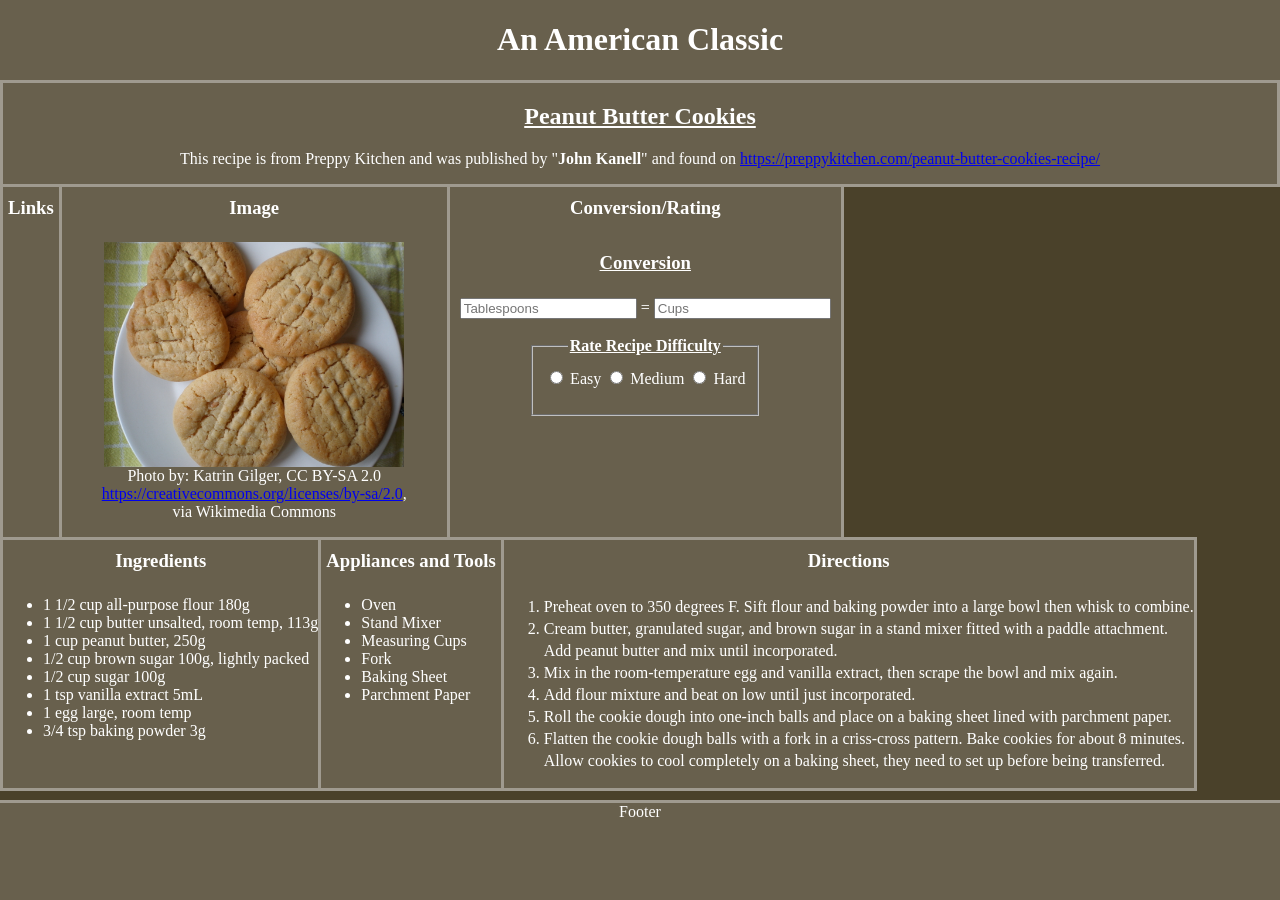
==== index.html @ 4d4579b2 "Fixed directory" ====
<html lang="en">
<head>
    <meta charset="UTF-8">
    <meta name="viewport" content="width=device-width, initial-scale=1.0">
    <link rel="stylesheet" href="css/style.css">
    <title>CA5-CSS-Layout</title>
</head>
<body>
    <div class="container-fluid">
        <div id="wrap">
            <div class="row">
                <div class="col" style="width: 100%;text-align: center; padding: 0%;margin-top: 0px;border: 0;"><h1><!-- Header -->An American Classic</h1>
                </div>
            </div>
            <div class="row">
                <div class="col" style="width: 100%;text-align: center; padding: 0%;">
                    <h2><u>
                    Peanut Butter Cookies
                    </u></h2>
                    <p>This recipe is from Preppy Kitchen and was published by "<strong>John Kanell</strong>" and found on
                    <a href="https://preppykitchen.com/peanut-butter-cookies-recipe/">https://preppykitchen.com/peanut-butter-cookies-recipe/</a>
                    </p>
                </div>
            </div>
            <div class="row">
                <div class="col" style="border-top: 0;border-bottom: 0;"><h3>Links</h3></div>
                <div class="col" style="border-top: 0;border: 0;"><h3>Image</h3>
                    <figure>
                        <img src=images/pbcookie.jpg class="center" alt="picture of scrumptious peanut butter cookies" style="width: 300px;height: auto;">
                        <figcaption style="text-align: center;">Photo by: Katrin Gilger, CC BY-SA 2.0<br> <a
                            href="https://creativecommons.org/licenses/by-sa/2.0">https://creativecommons.org/licenses/by-sa/2.0</a>, <br>via
                            Wikimedia Commons
                        </figcaption>
                    </figure>
                </div>
                <div class="col" style="border-top: 0;border-bottom: 0;"><h3>Conversion/Rating</h3>
                    <div class="formcontainer">
                        <div>
                            <h3><u>Conversion</u></h3>
                            <form style="margin: 10px;">
                                <input type="text" name="tablespoon" placeholder="Tablespoons"> = <input type="text" name="cup"placeholder="Cups">
                            </form>
                        </div>
                        <div>
                        <fieldset>
                            <legend style="line-height: 25pt;text-align: center;"><b><u>Rate Recipe Difficulty</u></b></legend>
                            <form>
                            <input type="radio" id="easy" name="difficulty">
                            <label for="easy">Easy</label>
                            <input type="radio" id="med" name="difficulty">
                            <label for="med">Medium</label>
                            <input type="radio" id="hard" name="difficulty">
                            <label for="hard">Hard</label>
                            </form>
                        </fieldset>
                        </div>
                    </div>
                </div>
            </div>
            <div class="row">
                <div class="col"><!-- Ingredients -->
                    <h3 style="text-align: center;">
                        Ingredients
                    </h3>
                    <ul>
                        <li>1 1/2 cup all-purpose flour 180g</li>
                        <li>1 1/2 cup butter unsalted, room temp, 113g</li>
                        <li>1 cup peanut butter, 250g</li>
                        <li>1/2 cup brown sugar 100g, lightly packed</li>
                        <li>1/2 cup sugar 100g</li>
                        <li>1 tsp vanilla extract 5mL</li>
                        <li>1 egg large, room temp
                        </li>
                        <li>3/4 tsp baking powder 3g</li>
                    </ul>
                </div>
                <div class="col" style="border-left: 0; border-right: 0;"><!-- Appliances -->
                    <h3 style="text-align: center;">
                    Appliances and Tools
                    </h3>
                    <ul>
                        <li>Oven</li>
                        <li>Stand Mixer</li>
                        <li>Measuring Cups</li>
                        <li>Fork</li>
                        <li>Baking Sheet</li>
                        <li>Parchment Paper</li>
                    </ul>
                </div>
                <div class="col"><!-- Directions -->
                    <h3 style="text-align: center;">
                    Directions
                    </h3>
                    <ol style="line-height: 22px;">
                    <li>Preheat oven to 350 degrees F. Sift flour and baking powder into a large bowl then whisk to combine.</li>
                    <li>Cream butter, granulated sugar, and brown sugar in a stand mixer fitted with a paddle attachment. <br>Add peanut butter and mix until incorporated.</li>
                    <li>Mix in the room-temperature egg and vanilla extract, then scrape the bowl and mix again.</li>
                    <li>Add flour mixture and beat on low until just incorporated.</li>
                    <li>Roll the cookie dough into one-inch balls and place on a baking sheet lined with parchment paper.</li>
                    <li>Flatten the cookie dough balls with a fork in a criss-cross pattern. Bake cookies for about 8 minutes. <br>Allow cookies to cool completely on a baking sheet, they need to set up before being transferred.</li>
                    </ol>
                </div>
            </div>
        </div>
    </div>
    <div id="Footer"><!-- Footer -->
        Footer
    </div>
</body>
</html>
---- css/style.css ----
/* Box def. */
html{
    background-color: #4A412A;
}

body{
    background: #4A412A;
    background-image: none;
    color: white;
    margin: 0%;
    padding: 0%;
    display: flex;
    flex-direction: column;
    height: 100vh;
}

* {
    box-sizing: border-box;
}

.container-fluid{
    flex: 1;
}

[class="row"]{
    display: flex;
}

[class="col"]{
    float: left;
    width: auto;
    word-wrap: break-word;
    text-align: left;
    background-color: #68604d;
    border: solid #9F9A8F;
}

.row:after {
    content: "";
    clear: both;
    display: block;
}

div {
    /* border: double cornflowerblue; */
}

/* End Box def. */
h3{
    margin-top: 5px;
    text-align: center;
    padding: 5px;
}

.formcontainer{
    display: flex;
    flex-direction: column;
    align-items: center;
    justify-content: center;
}

.center {
    display: block;
    margin-left: auto;
    margin-right: auto;
    width: 50%;
}

#wrap:after {
	clear:both;
	display:block;
	content:" ";
}

#footer {
	text-align:center;
	height: 100px;
	clear:both;
    background-color: #68604d;
    border-top: solid #9F9A8F;
}

#wrap {
	width:auto;
	margin:0 auto;
}
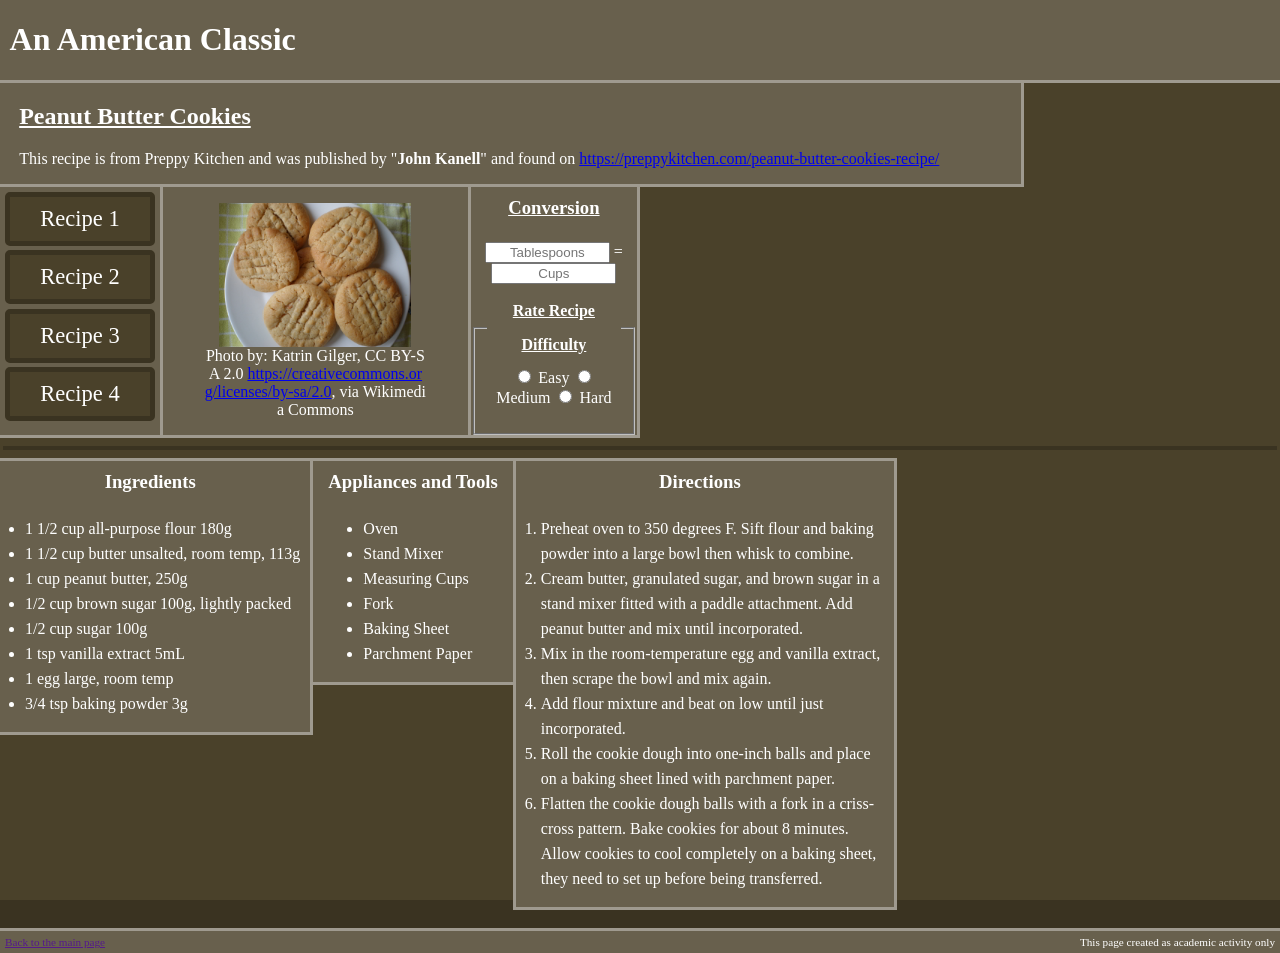
==== commit 5ecd5c74: "Layout changes" ====
--- a/index.html
+++ b/index.html
@@ -9,11 +9,11 @@
     <div class="container-fluid">
         <div id="wrap">
             <div class="row">
-                <div class="col" style="width: 100%;text-align: center; padding: 0%;margin-top: 0px;border: 0;"><h1><!-- Header -->An American Classic</h1>
+                <div class="col" style="width: 100%; padding-left: .75vw; margin-top: 0px; border-left: 0;border-right: 0;border-top: 0;"><h1><!-- Header -->An American Classic</h1>
                 </div>
             </div>
             <div class="row">
-                <div class="col" style="width: 100%;text-align: center; padding: 0%;">
+                <div class="col" style="width: 80vw; padding-left: 1.5vw;border-left: 0;border-top: 0;">
                     <h2><u>
                     Peanut Butter Cookies
                     </u></h2>
@@ -22,23 +22,28 @@
                     </p>
                 </div>
             </div>
-            <div class="row">
-                <div class="col" style="border-top: 0;border-bottom: 0;"><h3>Links</h3></div>
-                <div class="col" style="border-top: 0;border: 0;"><h3>Image</h3>
+            <div class="row" style="width: 50vw;">
+                <div class="col" style="border-left: 0;border-top: 0; padding: 5px;"><!-- <h3 style="margin-bottom: 0px;">Links</h3> -->
+                    <div class="linkbox"><div id="buttontext">Recipe 1</div></div>
+                    <div class="linkbox"><div id="buttontext">Recipe 2</div></div>
+                    <div class="linkbox"><div id="buttontext">Recipe 3</div></div>
+                    <div class="linkbox"><div id="buttontext">Recipe 4</div></div>
+                </div>
+                <div class="col" style="border-top: 0;border-left: 0;border-top: 0;border-right: 0;"><!-- <h3>Image</h3> -->
                     <figure>
-                        <img src=images/pbcookie.jpg class="center" alt="picture of scrumptious peanut butter cookies" style="width: 300px;height: auto;">
-                        <figcaption style="text-align: center;">Photo by: Katrin Gilger, CC BY-SA 2.0<br> <a
-                            href="https://creativecommons.org/licenses/by-sa/2.0">https://creativecommons.org/licenses/by-sa/2.0</a>, <br>via
+                        <img src=images/pbcookie.jpg class="center" alt="picture of scrumptious peanut butter cookies" style="width: 15vw;height: auto;">
+                        <figcaption style="text-align: center; word-break: break-all;">Photo by: Katrin Gilger, CC BY-SA 2.0 <a
+                            href="https://creativecommons.org/licenses/by-sa/2.0">https://creativecommons.org/licenses/by-sa/2.0</a>, via
                             Wikimedia Commons
                         </figcaption>
                     </figure>
                 </div>
-                <div class="col" style="border-top: 0;border-bottom: 0;"><h3>Conversion/Rating</h3>
+                <div class="col" style="border-top: 0;width: 35vw;text-align: center;"><!-- <h3>Conversion/Rating</h3> -->
                     <div class="formcontainer">
                         <div>
                             <h3><u>Conversion</u></h3>
                             <form style="margin: 10px;">
-                                <input type="text" name="tablespoon" placeholder="Tablespoons"> = <input type="text" name="cup"placeholder="Cups">
+                                <input type="text" name="tablespoon" placeholder="Tablespoons" style="width: 125px;text-align: center;"> = <input type="text" name="cup"placeholder="Cups" style="width: 125px;text-align: center;">
                             </form>
                         </div>
                         <div>
@@ -57,12 +62,13 @@
                     </div>
                 </div>
             </div>
-            <div class="row">
-                <div class="col"><!-- Ingredients -->
+            <hr style="width: 99.5%; height: 4px;" color="#3a3321">
+            <div class="row" style="display: block;">
+                <div class="col" style="border-left: 0;padding-right: 10px;"><!-- Ingredients -->
                     <h3 style="text-align: center;">
                         Ingredients
                     </h3>
-                    <ul>
+                    <ul style="line-height: 25px; padding-left:25px;">
                         <li>1 1/2 cup all-purpose flour 180g</li>
                         <li>1 1/2 cup butter unsalted, room temp, 113g</li>
                         <li>1 cup peanut butter, 250g</li>
@@ -74,11 +80,11 @@
                         <li>3/4 tsp baking powder 3g</li>
                     </ul>
                 </div>
-                <div class="col" style="border-left: 0; border-right: 0;"><!-- Appliances -->
+                <div class="col" style="border-left: 0; border-right: 0; padding-left: 10px; padding-right: 10px;"><!-- Appliances -->
                     <h3 style="text-align: center;">
                     Appliances and Tools
                     </h3>
-                    <ul>
+                    <ul style="line-height: 25px;">
                         <li>Oven</li>
                         <li>Stand Mixer</li>
                         <li>Measuring Cups</li>
@@ -87,24 +93,26 @@
                         <li>Parchment Paper</li>
                     </ul>
                 </div>
-                <div class="col"><!-- Directions -->
+                <div class="col" style="width: 30vw; padding-right: 10px;"><!-- Directions -->
                     <h3 style="text-align: center;">
                     Directions
                     </h3>
-                    <ol style="line-height: 22px;">
+                    <ol style="line-height: 25px; padding-left: 25px;">
                     <li>Preheat oven to 350 degrees F. Sift flour and baking powder into a large bowl then whisk to combine.</li>
-                    <li>Cream butter, granulated sugar, and brown sugar in a stand mixer fitted with a paddle attachment. <br>Add peanut butter and mix until incorporated.</li>
+                    <li>Cream butter, granulated sugar, and brown sugar in a stand mixer fitted with a paddle attachment. Add peanut butter and mix until incorporated.</li>
                     <li>Mix in the room-temperature egg and vanilla extract, then scrape the bowl and mix again.</li>
                     <li>Add flour mixture and beat on low until just incorporated.</li>
                     <li>Roll the cookie dough into one-inch balls and place on a baking sheet lined with parchment paper.</li>
-                    <li>Flatten the cookie dough balls with a fork in a criss-cross pattern. Bake cookies for about 8 minutes. <br>Allow cookies to cool completely on a baking sheet, they need to set up before being transferred.</li>
+                    <li>Flatten the cookie dough balls with a fork in a criss-cross pattern. Bake cookies for about 8 minutes. Allow cookies to cool completely on a baking sheet, they need to set up before being transferred.</li>
                     </ol>
                 </div>
             </div>
         </div>
     </div>
+    <hr style="width: 99.5%; height: 4px;" color="#3a3321">
     <div id="Footer"><!-- Footer -->
-        Footer
+        <a href="" style="font-size: 70%;float: left;padding: 5px;">Back to the main page</a>
+        <p style="font-size: 70%; float:right;margin: 0;padding: 5px;">This page created as academic activity only</p>
     </div>
 </body>
 </html>
--- a/css/style.css
+++ b/css/style.css
@@ -1,6 +1,6 @@
 /* Box def. */
 html{
-    background-color: #4A412A;
+    background-color: #3a3321;
 }
 
 body{
@@ -41,9 +41,9 @@
     display: block;
 }
 
-div {
-    /* border: double cornflowerblue; */
-}
+/* div {
+    border: double cornflowerblue;
+} */
 
 /* End Box def. */
 h3{
@@ -74,7 +74,7 @@
 
 #footer {
 	text-align:center;
-	height: 100px;
+	height: 7vh;
 	clear:both;
     background-color: #68604d;
     border-top: solid #9F9A8F;
@@ -83,4 +83,20 @@
 #wrap {
 	width:auto;
 	margin:0 auto;
+}
+
+.linkbox{
+    background-color: #4A412A;
+    height: 6vh;
+    width: 150px;
+    align-content: center;
+    justify-content: center;
+    margin-bottom: .5vh;
+    border: solid 5px #3a3321;
+    border-radius: 5px;
+}
+
+#buttontext{
+    text-align: center;
+    font-size: 2.5vh;
 }
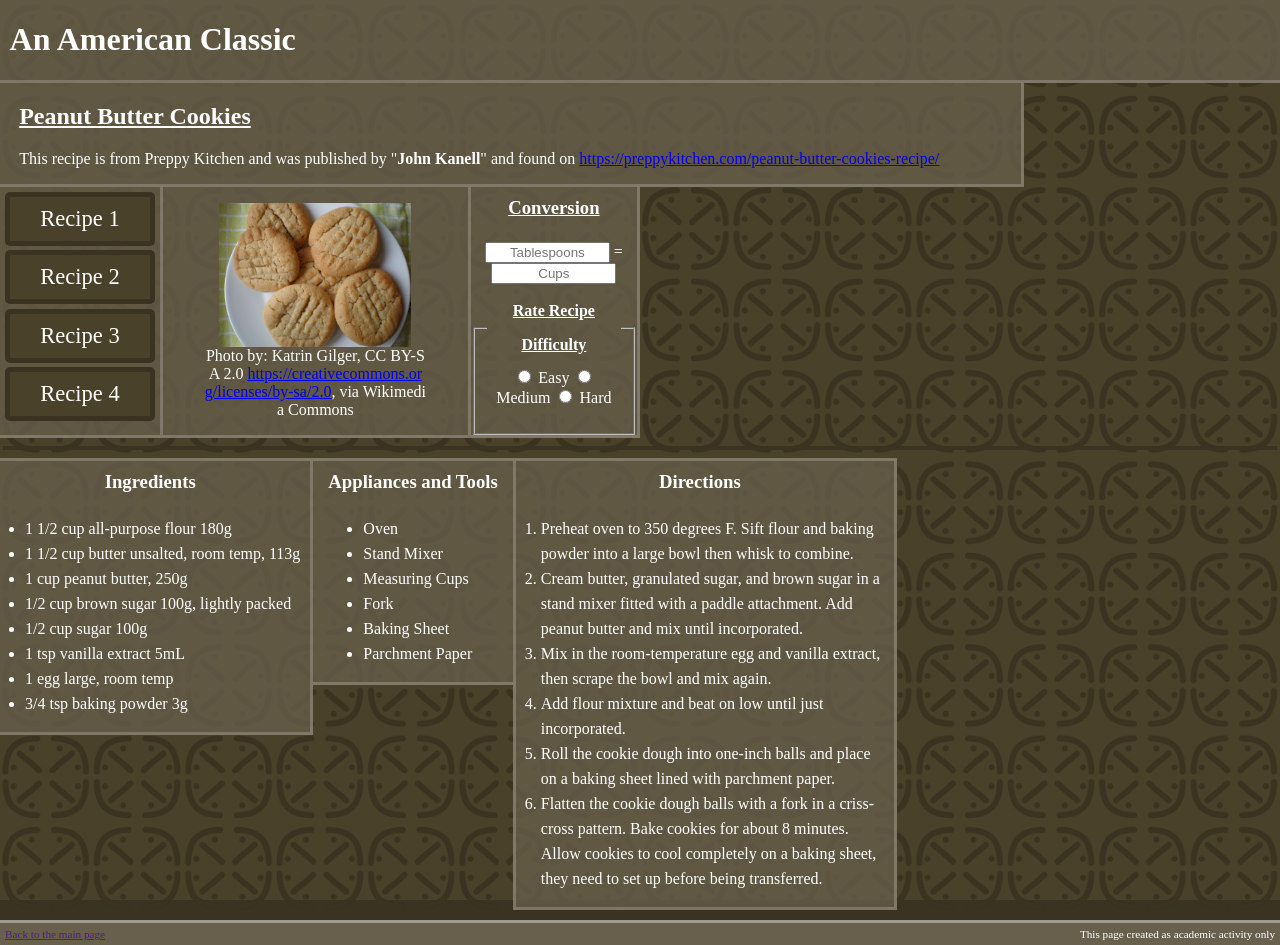
==== commit 77551229: "Added background images and formatting" ====
--- a/index.html
+++ b/index.html
@@ -109,7 +109,7 @@
             </div>
         </div>
     </div>
-    <hr style="width: 99.5%; height: 4px;" color="#3a3321">
+    <hr style="width: 99.5%; height: 4px;margin-top: 0;" color="#3a3321">
     <div id="Footer"><!-- Footer -->
         <a href="" style="font-size: 70%;float: left;padding: 5px;">Back to the main page</a>
         <p style="font-size: 70%; float:right;margin: 0;padding: 5px;">This page created as academic activity only</p>
--- a/css/style.css
+++ b/css/style.css
@@ -19,6 +19,9 @@
 }
 
 .container-fluid{
+    background-image: url("../images/cookie.png");
+    background-repeat: repeat;
+    background-size: 7.14vw;
     flex: 1;
 }
 
@@ -31,8 +34,8 @@
     width: auto;
     word-wrap: break-word;
     text-align: left;
-    background-color: #68604d;
-    border: solid #9F9A8F;
+    background-color: rgba(104, 96, 77, .75);
+    border: solid rgba(159, 154, 143, .50);
 }
 
 .row:after {
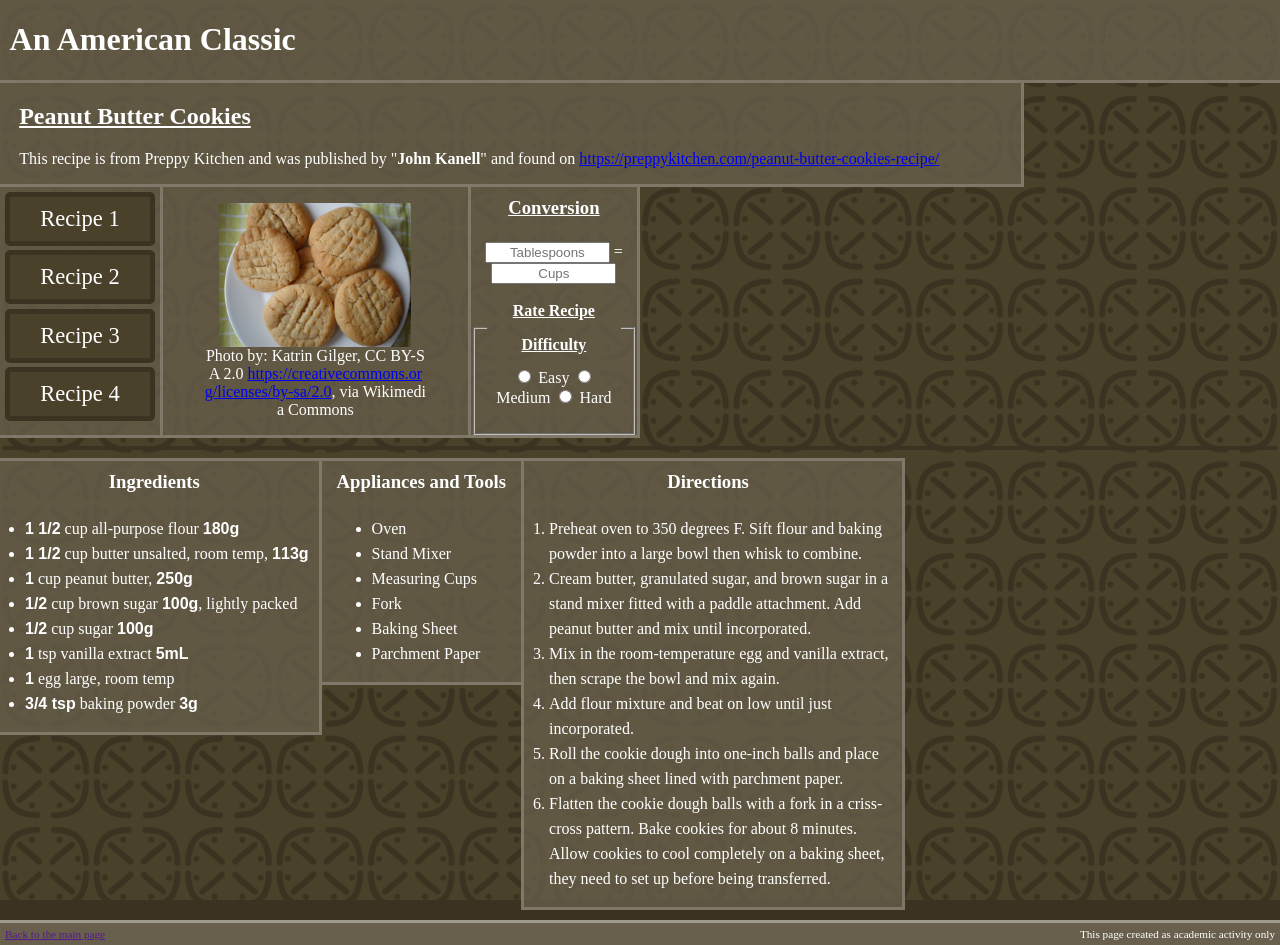
==== commit 6a997026: "Added spans" ====
--- a/index.html
+++ b/index.html
@@ -69,15 +69,15 @@
                         Ingredients
                     </h3>
                     <ul style="line-height: 25px; padding-left:25px;">
-                        <li>1 1/2 cup all-purpose flour 180g</li>
-                        <li>1 1/2 cup butter unsalted, room temp, 113g</li>
-                        <li>1 cup peanut butter, 250g</li>
-                        <li>1/2 cup brown sugar 100g, lightly packed</li>
-                        <li>1/2 cup sugar 100g</li>
-                        <li>1 tsp vanilla extract 5mL</li>
-                        <li>1 egg large, room temp
+                        <li><span>1 1/2</span> cup all-purpose flour <span>180g</span></li>
+                        <li><span>1 1/2</span> cup butter unsalted, room temp, <span>113g</span></li>
+                        <li><span>1</span> cup peanut butter, <span>250g</span></li>
+                        <li><span>1/2</span> cup brown sugar <span>100g</span>, lightly packed</li>
+                        <li><span>1/2</span> cup sugar <span>100g</span></li>
+                        <li><span>1</span> tsp vanilla extract <span>5mL</span></li>
+                        <li><span>1</span> egg large, room temp
                         </li>
-                        <li>3/4 tsp baking powder 3g</li>
+                        <li><span>3/4 tsp</span> baking powder <span>3g</span></li>
                     </ul>
                 </div>
                 <div class="col" style="border-left: 0; border-right: 0; padding-left: 10px; padding-right: 10px;"><!-- Appliances -->
--- a/css/style.css
+++ b/css/style.css
@@ -102,4 +102,8 @@
 #buttontext{
     text-align: center;
     font-size: 2.5vh;
+}
+span{
+    font-weight: bold;
+    font-family: 'Trebuchet MS', 'Lucida Sans Unicode', 'Lucida Grande', 'Lucida Sans', Arial, sans-serif;
 }
